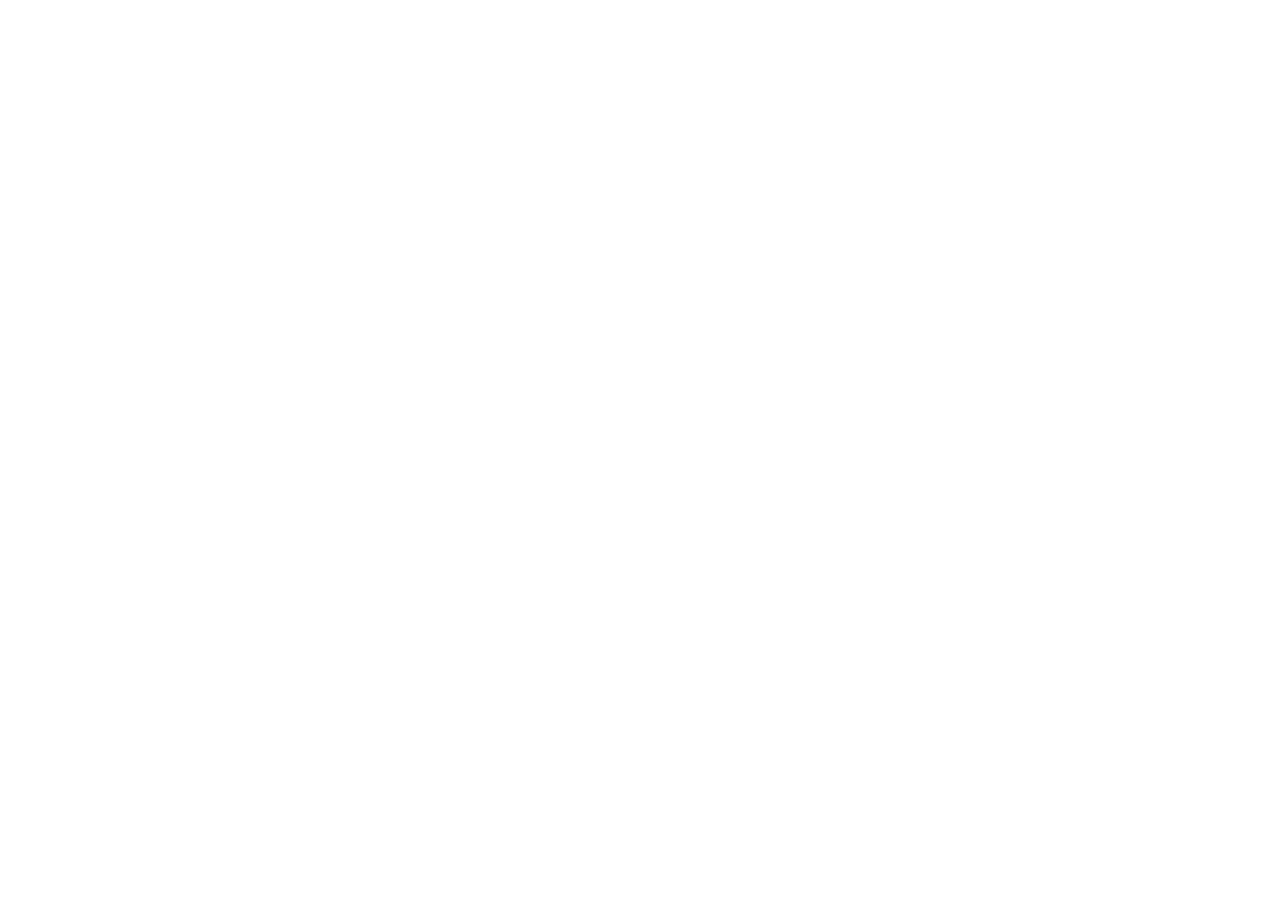
==== 02_CSS/index.html @ e9044cc3 "new files" ====
<!DOCTYPE html>
<html lang="en">
  <head>
    <meta charset="UTF-8" />
    <meta name="viewport" content="width=device-width, initial-scale=1.0" />
    <title>Document</title>
  </head>
  <body></body>
</html>
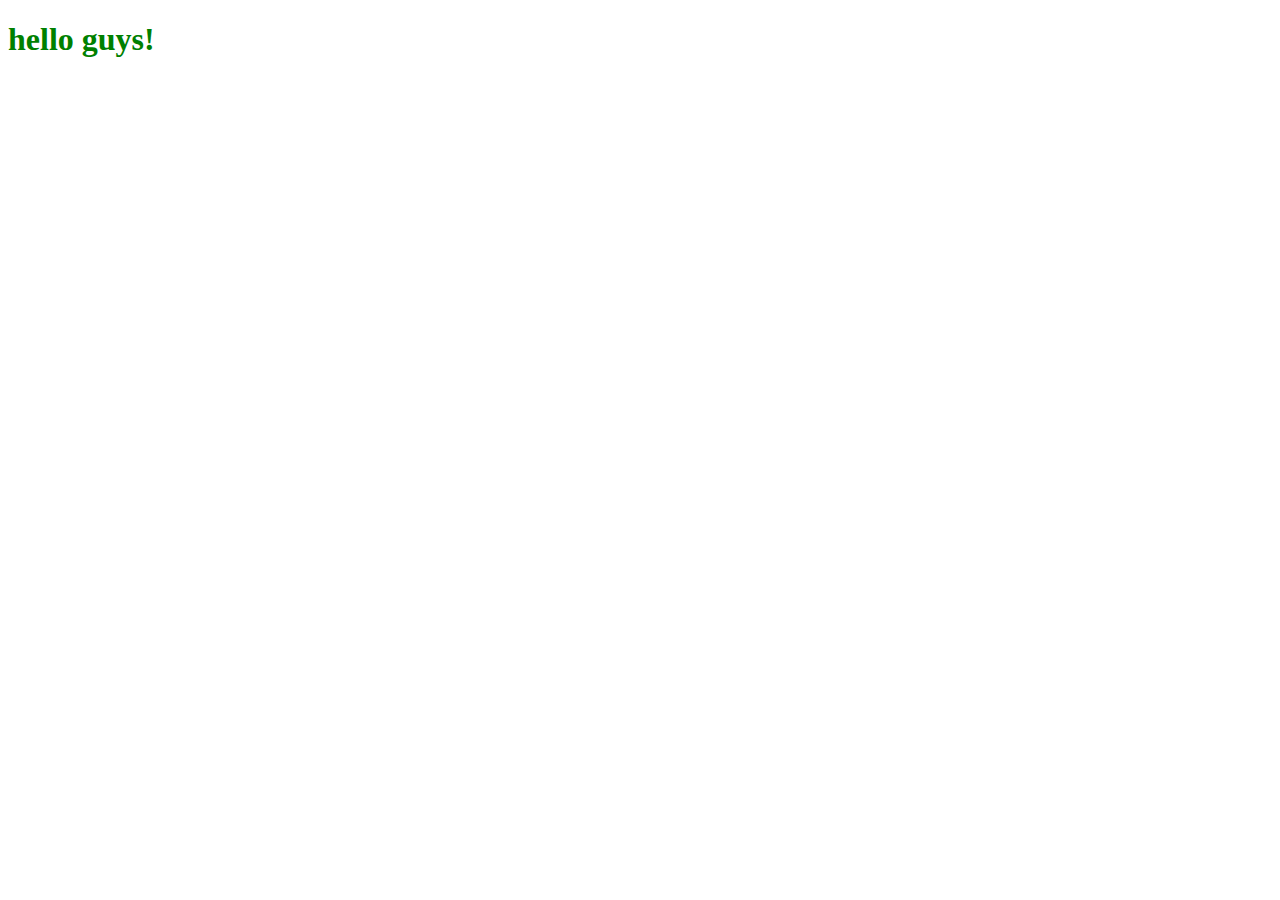
==== commit 09aec1ea: "new file" ====
--- a/02_CSS/index.html
+++ b/02_CSS/index.html
@@ -4,6 +4,9 @@
     <meta charset="UTF-8" />
     <meta name="viewport" content="width=device-width, initial-scale=1.0" />
     <title>Document</title>
+    <link rel="stylesheet" href="style.css" />
   </head>
-  <body></body>
+  <body>
+    <h1>hello guys!</h1>
+  </body>
 </html>
--- a/02_CSS/style.css
+++ b/02_CSS/style.css
@@ -0,0 +1,3 @@
+h1 {
+  color: green;
+}
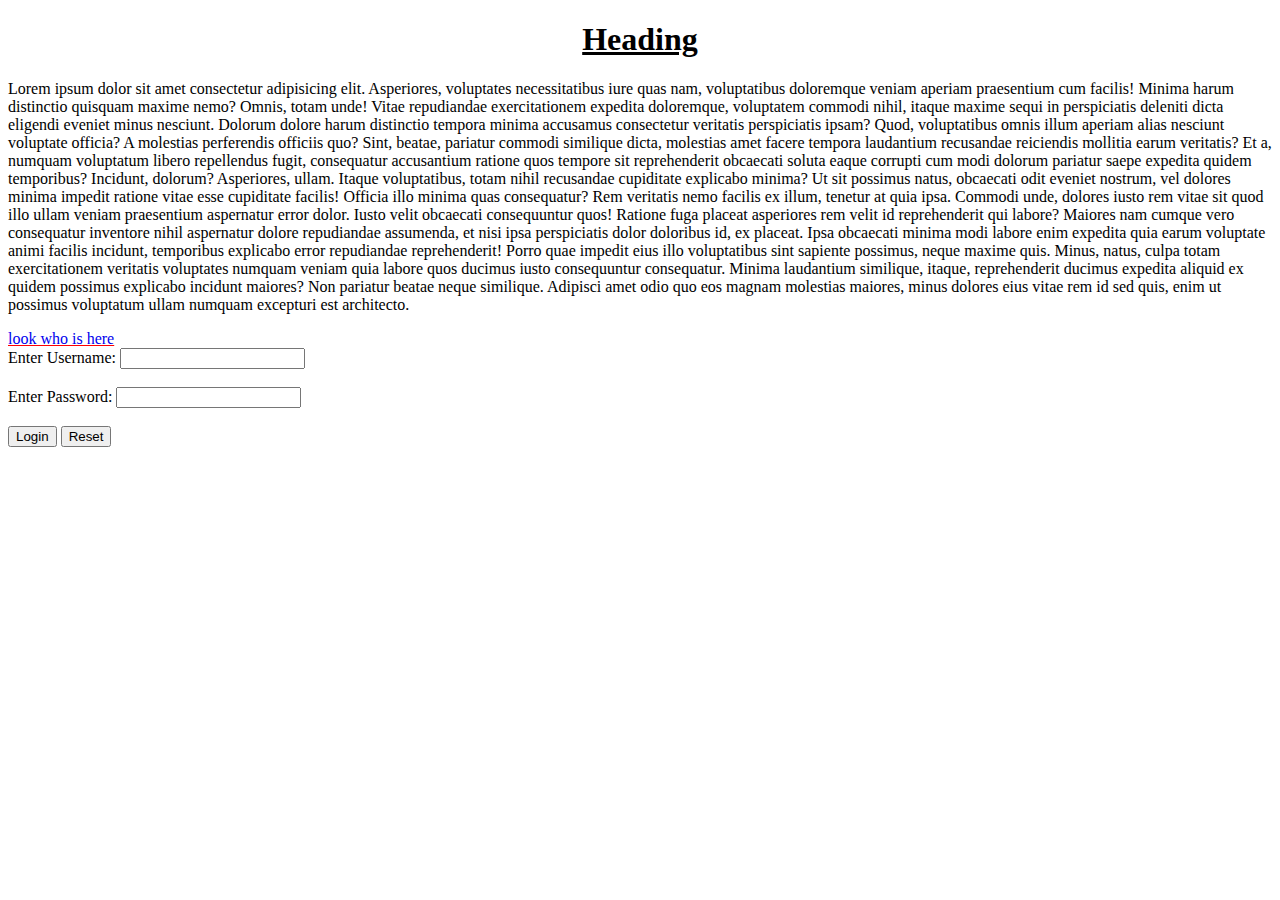
==== commit 6a1e3603: "updated 20/6" ====
--- a/02_CSS/index.html
+++ b/02_CSS/index.html
@@ -7,6 +7,48 @@
     <link rel="stylesheet" href="style.css" />
   </head>
   <body>
-    <h1>hello guys!</h1>
+    <h1>Heading</h1>
+    <p>
+      Lorem ipsum dolor sit amet consectetur adipisicing elit. Asperiores,
+      voluptates necessitatibus iure quas nam, voluptatibus doloremque veniam
+      aperiam praesentium cum facilis! Minima harum distinctio quisquam maxime
+      nemo? Omnis, totam unde! Vitae repudiandae exercitationem expedita
+      doloremque, voluptatem commodi nihil, itaque maxime sequi in perspiciatis
+      deleniti dicta eligendi eveniet minus nesciunt. Dolorum dolore harum
+      distinctio tempora minima accusamus consectetur veritatis perspiciatis
+      ipsam? Quod, voluptatibus omnis illum aperiam alias nesciunt voluptate
+      officia? A molestias perferendis officiis quo? Sint, beatae, pariatur
+      commodi similique dicta, molestias amet facere tempora laudantium
+      recusandae reiciendis mollitia earum veritatis? Et a, numquam voluptatum
+      libero repellendus fugit, consequatur accusantium ratione quos tempore sit
+      reprehenderit obcaecati soluta eaque corrupti cum modi dolorum pariatur
+      saepe expedita quidem temporibus? Incidunt, dolorum? Asperiores, ullam.
+      Itaque voluptatibus, totam nihil recusandae cupiditate explicabo minima?
+      Ut sit possimus natus, obcaecati odit eveniet nostrum, vel dolores minima
+      impedit ratione vitae esse cupiditate facilis! Officia illo minima quas
+      consequatur? Rem veritatis nemo facilis ex illum, tenetur at quia ipsa.
+      Commodi unde, dolores iusto rem vitae sit quod illo ullam veniam
+      praesentium aspernatur error dolor. Iusto velit obcaecati consequuntur
+      quos! Ratione fuga placeat asperiores rem velit id reprehenderit qui
+      labore? Maiores nam cumque vero consequatur inventore nihil aspernatur
+      dolore repudiandae assumenda, et nisi ipsa perspiciatis dolor doloribus
+      id, ex placeat. Ipsa obcaecati minima modi labore enim expedita quia earum
+      voluptate animi facilis incidunt, temporibus explicabo error repudiandae
+      reprehenderit! Porro quae impedit eius illo voluptatibus sint sapiente
+      possimus, neque maxime quis. Minus, natus, culpa totam exercitationem
+      veritatis voluptates numquam veniam quia labore quos ducimus iusto
+      consequuntur consequatur. Minima laudantium similique, itaque,
+      reprehenderit ducimus expedita aliquid ex quidem possimus explicabo
+      incidunt maiores? Non pariatur beatae neque similique. Adipisci amet odio
+      quo eos magnam molestias maiores, minus dolores eius vitae rem id sed
+      quis, enim ut possimus voluptatum ullam numquam excepturi est architecto.
+    </p>
+    <a href="https://www.google.com">look who is here</a>
+    <form action="login_form">
+      Enter Username: <input type="text" /><br /><br />
+      Enter Password: <input type="password" /><br /><br />
+      <input id="login_button" type="submit" value="Login" />
+      <input id="reset_button" type="submit" value="Reset" />
+    </form>
   </body>
 </html>
--- a/02_CSS/style.css
+++ b/02_CSS/style.css
@@ -1,3 +1,10 @@
+p {
+  text-align: left;
+}
 h1 {
-  color: green;
+  text-align: center;
+  text-decoration: underline;
 }
+a {
+  text-decoration: red underline;
+}
